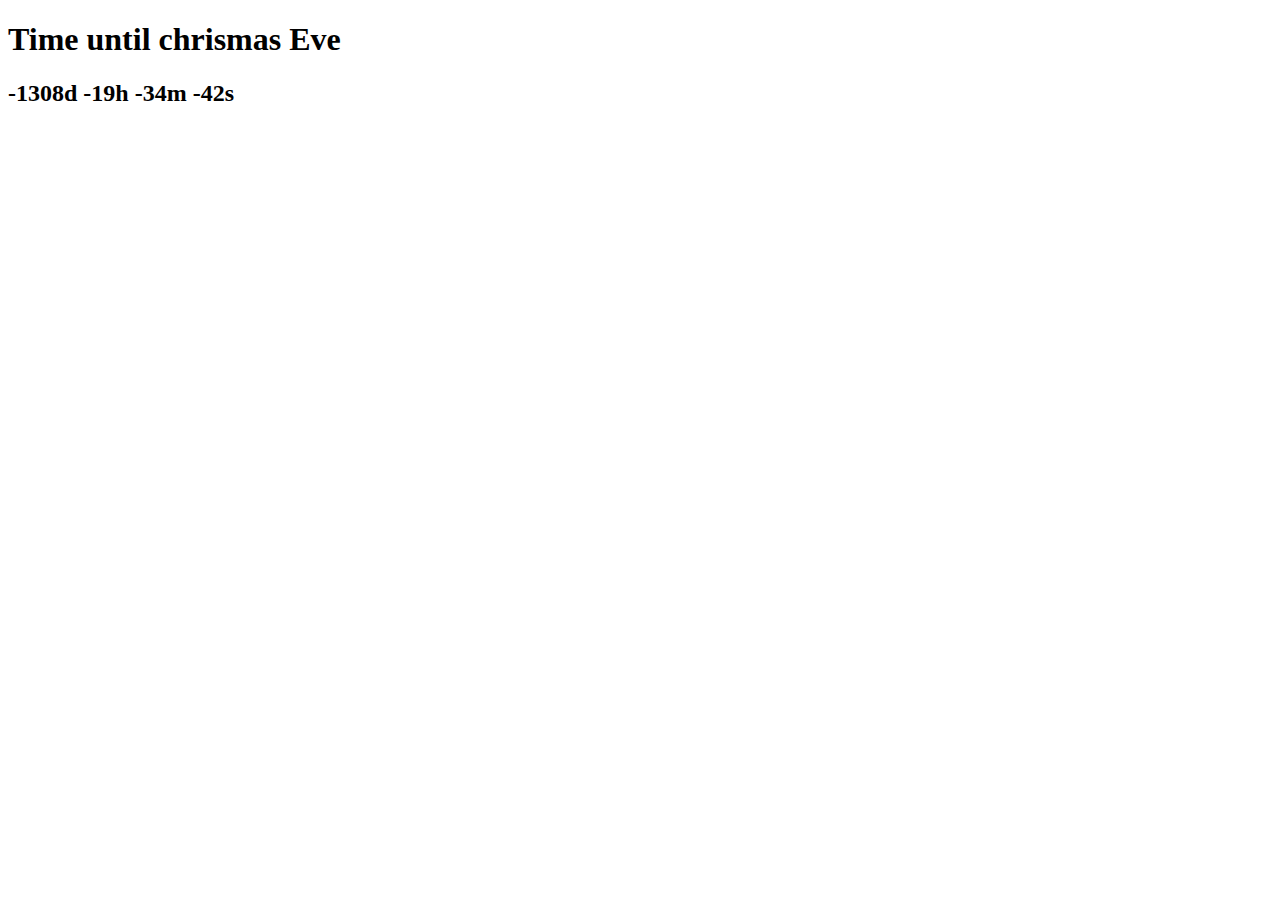
==== d-day/index.html @ 9107a7a5 "first commit" ====
<!DOCTYPE html>
<html lang="en">
<head>
  <meta charset="UTF-8">
  <meta http-equiv="X-UA-Compatible" content="IE=edge">
  <meta name="viewport" content="width=device-width, initial-scale=1.0">
  <title>Document</title>
</head> 
<body>
  <h1>Time until chrismas Eve</h1>
  <h2 class="dDay"></h2>
  <script src="./main.js"></script>
</body>
</html>
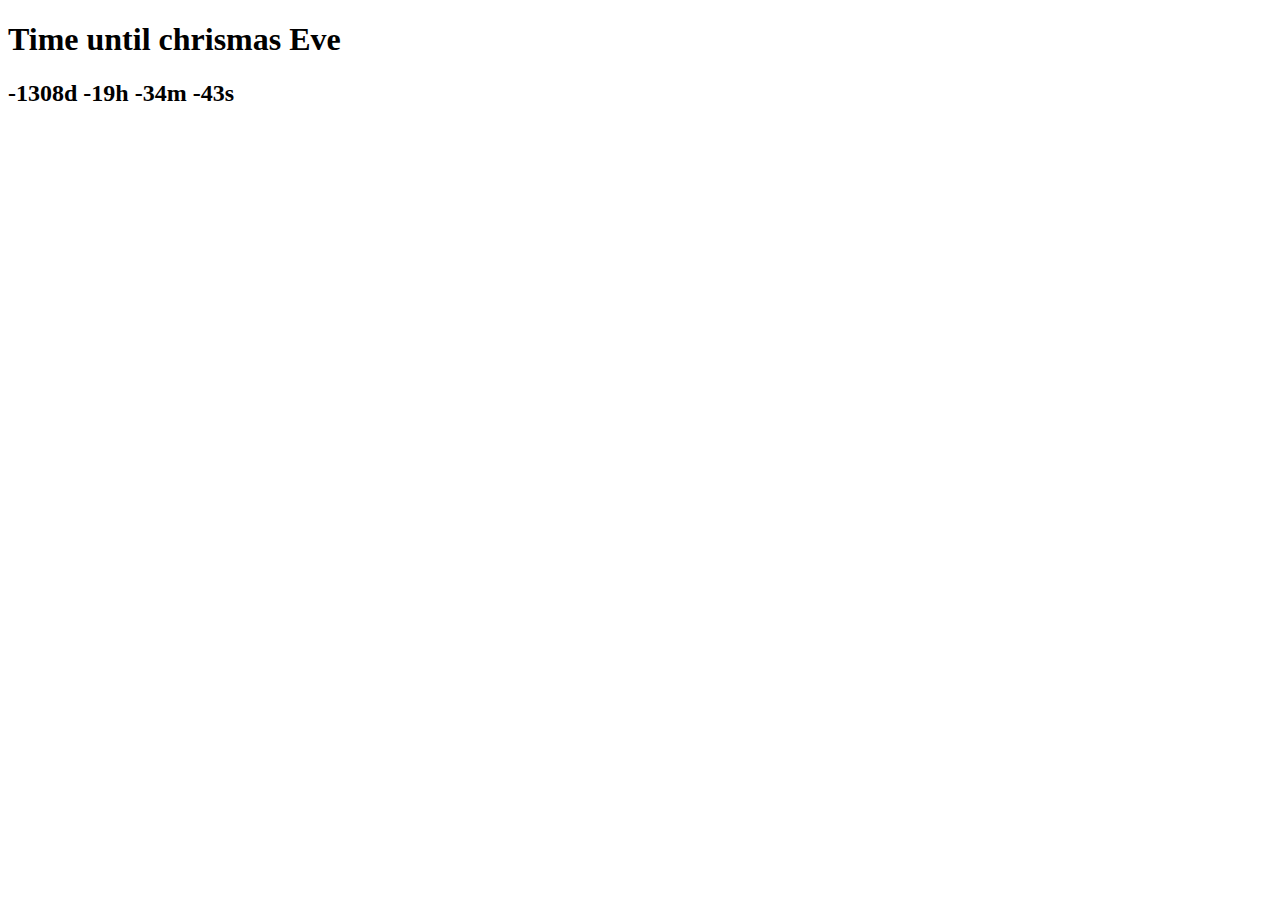
==== commit fd5e36ae: "test commit" ====
--- a/d-day/index.html
+++ b/d-day/index.html
@@ -11,4 +11,6 @@
   <h2 class="dDay"></h2>
   <script src="./main.js"></script>
 </body>
-</html>+</html>
+
+<!-- 아니 이건 왜 인식을 못하지? -->